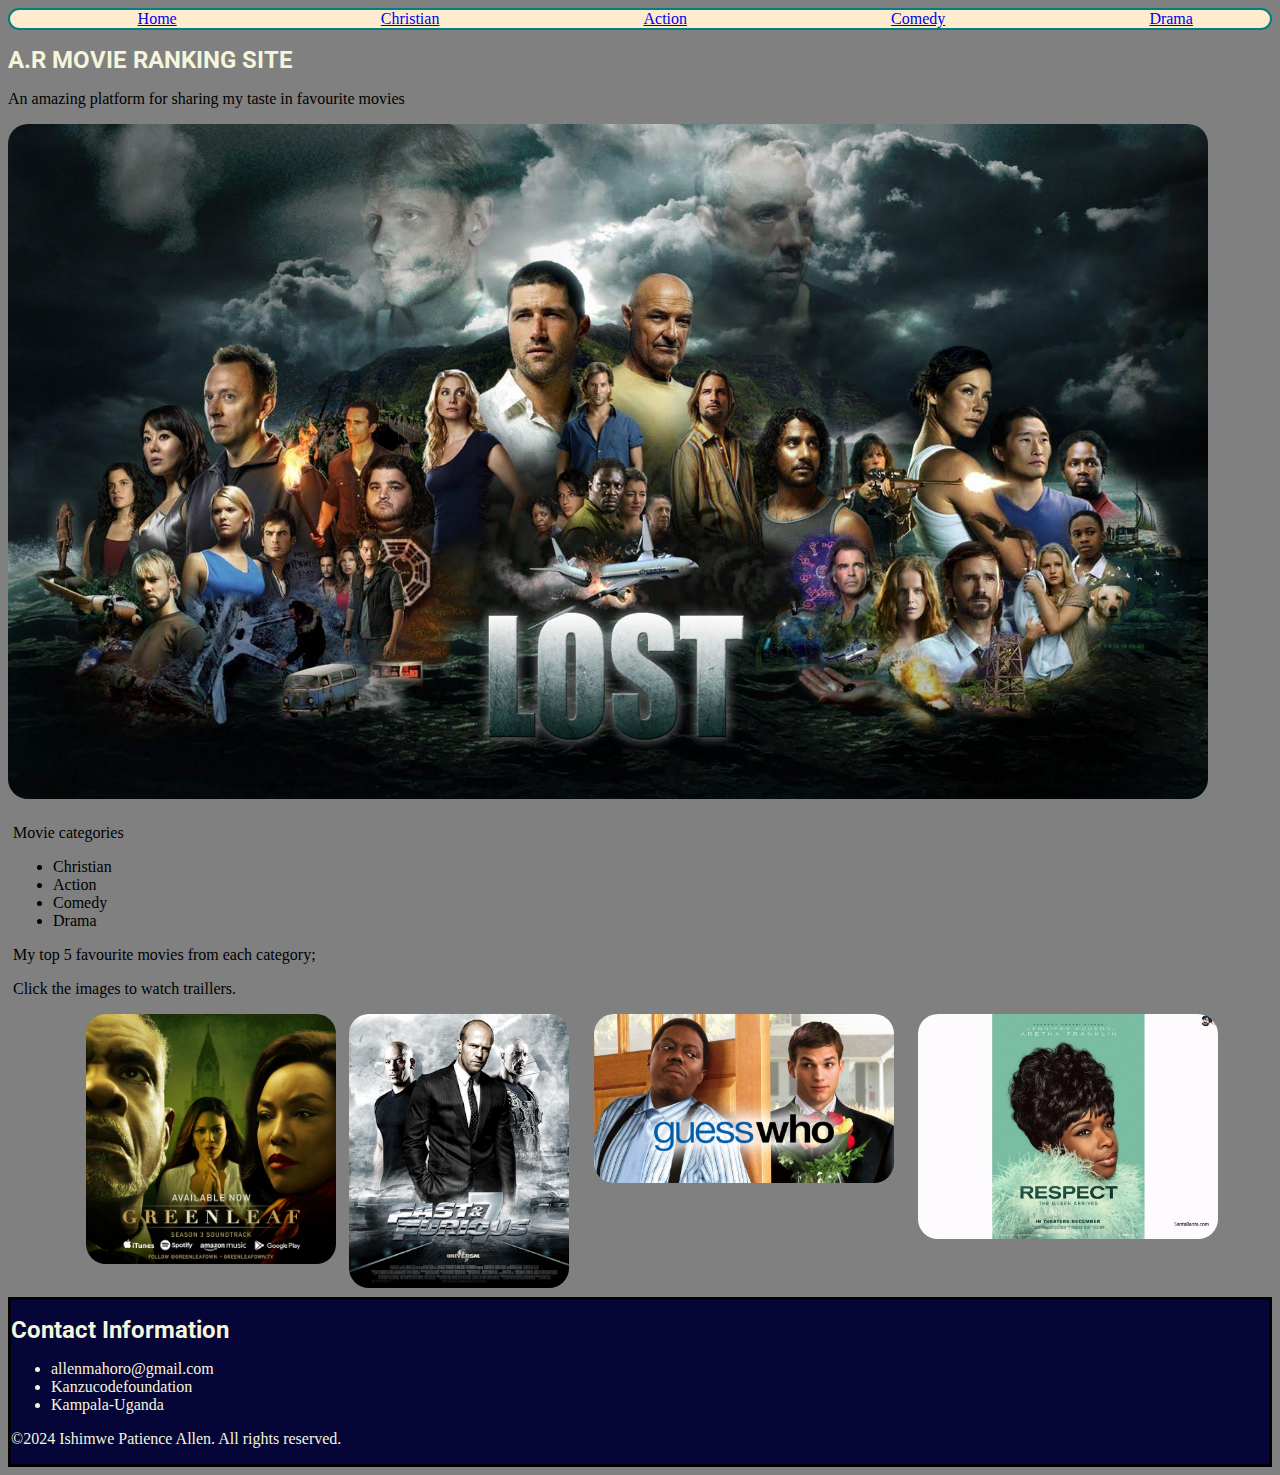
==== index.html @ e99a4db8 "adding all files" ====
<!DOCTYPE html>
<html>
    <head>
        <title>Home Page</title>

        <link rel="stylesheet" href="/styles.css"><link rel="preconnect" href="https://fonts.googleapis.com">
        <link rel="preconnect" href="https://fonts.gstatic.com" crossorigin>
        <link href="https://fonts.googleapis.com/css2?family=Angkor&family=Poppins:ital,wght@0,100;0,200;0,300;0,400;0,500;0,600;0,700;0,800;0,900;1,100;1,200;1,300;1,400;1,500;1,600;1,700;1,800;1,900&family=Roboto:ital,wght@0,100;0,300;0,400;0,500;0,700;0,900;1,100;1,300;1,400;1,500;1,700;1,900&display=swap" rel="stylesheet">


        <link rel="stylesheet" href="/styles.css">

    </head>

    <body>

        <header>
            <nav>
                <a href="/index.html">Home</a>
                <a href="/christian.html">Christian</a>
                <a href="/action.html">Action</a>
                <a href="/comedy.html">Comedy</a>
                <a href="/drama.htgit remote add origin https://github.com/allenpatience/Allen-ranking-site.gitml">Drama</a>
            </nav>
            <h1>
                A.R MOVIE RANKING SITE
            </h1>

            <p>
                An amazing platform for sharing my taste in favourite movies
            </p>
            <img src="tv series wallpaper.jpg" alt="series wallpaper" width="1200">
            
        </header>

        <main>
           
            <p>Movie categories</p>
            <ul>
                <li>Christian</li>
    
                <li>Action</li>
    
                <li>Comedy</li>
                <li>Drama</li>
            </ul>
    
            <p>My top 5 favourite movies from each category;</p>

            <p>Click the images to watch traillers.</p>

                <div class="images">
                    <div id="image1">
                        <div>
                           <a href="https://youtu.be/5gJn3szNJ9w?si=Xpezli4nNbR-YyC-" target="_blank"><img src="green leaf.jpg" alt="watch trailler" width="250"></a>
                        </div>
                       
        
                    </div><div id="image2">
                        <div>
                           <a href="https://youtu.be/Ay4cYi4UbpM" target="_blank"><img src="fastfurious.png" alt="watch trailler" width="220"></a>
                        </div>
                        
        
                    <div id="image3">
                        <div>
                            <a href="https://youtu.be/5ZCUMJK_HKI" target="_blank"><img src="guesswho.jpg" alt="" width="300"></a>
                        </div>
                        
                    </div>
        
                    <div id="image4">
                        <div>
                            <a href="https://youtu.be/qTtxoz3OIlU" target="_blank"><img src="respectdrama.webp" alt="" width="300"></a>
                        </div>
                    
                    </div>
        
                </div>
        
           
        </main>

        <footer>
            <h1>
                Contact Information
            </h1>

            <ul>
                <li>allenmahoro@gmail.com</li>
                <li>Kanzucodefoundation</li>
                <li>Kampala-Uganda</li>
            </ul>

            <p>&copy;2024 Ishimwe Patience Allen. All rights reserved.</p>
        </footer>
    </body>
</html>
---- styles.css ----
nav{
    border: 2px solid teal;
    background-color: blanchedalmond;
    flex: 1;
    display: flex;
    justify-content: space-around;
    gap: 50px;
    flex-direction: calc(50px);
    box-sizing: var(50px);
    border-radius: 20px;
    padding-inline-start: 4%;
   
} 

h1{
    color: rgb(2, 45, 45);
    font-size: x-large;
    font-family: "Roboto", sans-serif;
    
}

head{
    background-color:rgb(2, 45, 45);
    font-weight: bold;
}

body{
    background-color:gray;
}

footer{
    background-color:rgb(5, 5, 56) ;
    color: beige;
    border: 3px solid black;
}

h1{
    color:beige;
}

img{
    border-radius: 20px;
}



main{
    border: 5px solid transparent;
}

div{
    justify-content: center;
    display: flex;
    gap: 3%;
}

/*Tablets*/
@media(min-width:481px) and(max-width:768px){
    

}

/*for mobile phone*/
@media(max-width:480px){

}
---- styles.css ----
nav{
    border: 2px solid teal;
    background-color: blanchedalmond;
    flex: 1;
    display: flex;
    justify-content: space-around;
    gap: 50px;
    flex-direction: calc(50px);
    box-sizing: var(50px);
    border-radius: 20px;
    padding-inline-start: 4%;
   
} 

h1{
    color: rgb(2, 45, 45);
    font-size: x-large;
    font-family: "Roboto", sans-serif;
    
}

head{
    background-color:rgb(2, 45, 45);
    font-weight: bold;
}

body{
    background-color:gray;
}

footer{
    background-color:rgb(5, 5, 56) ;
    color: beige;
    border: 3px solid black;
}

h1{
    color:beige;
}

img{
    border-radius: 20px;
}



main{
    border: 5px solid transparent;
}

div{
    justify-content: center;
    display: flex;
    gap: 3%;
}

/*Tablets*/
@media(min-width:481px) and(max-width:768px){
    

}

/*for mobile phone*/
@media(max-width:480px){

}
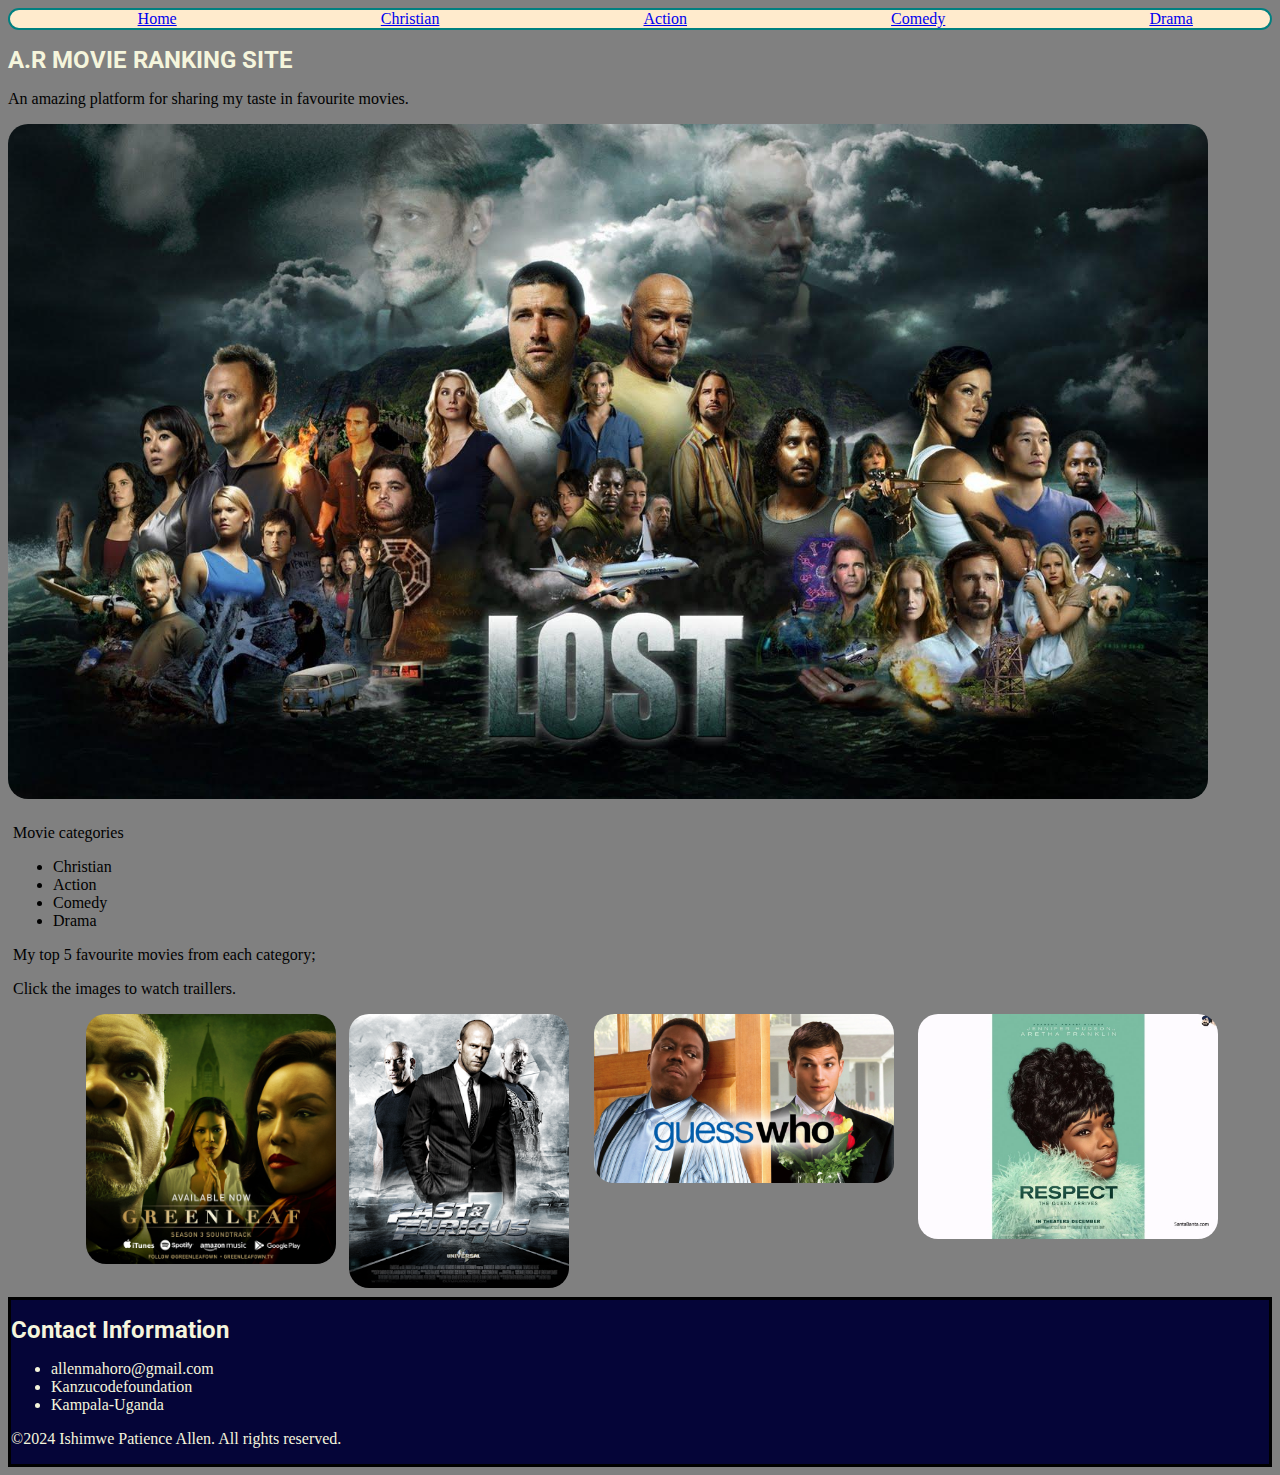
==== commit 709b9764: "adding fullstop" ====
--- a/index.html
+++ b/index.html
@@ -27,7 +27,7 @@
             </h1>
 
             <p>
-                An amazing platform for sharing my taste in favourite movies
+                An amazing platform for sharing my taste in favourite movies.
             </p>
             <img src="tv series wallpaper.jpg" alt="series wallpaper" width="1200">
             
